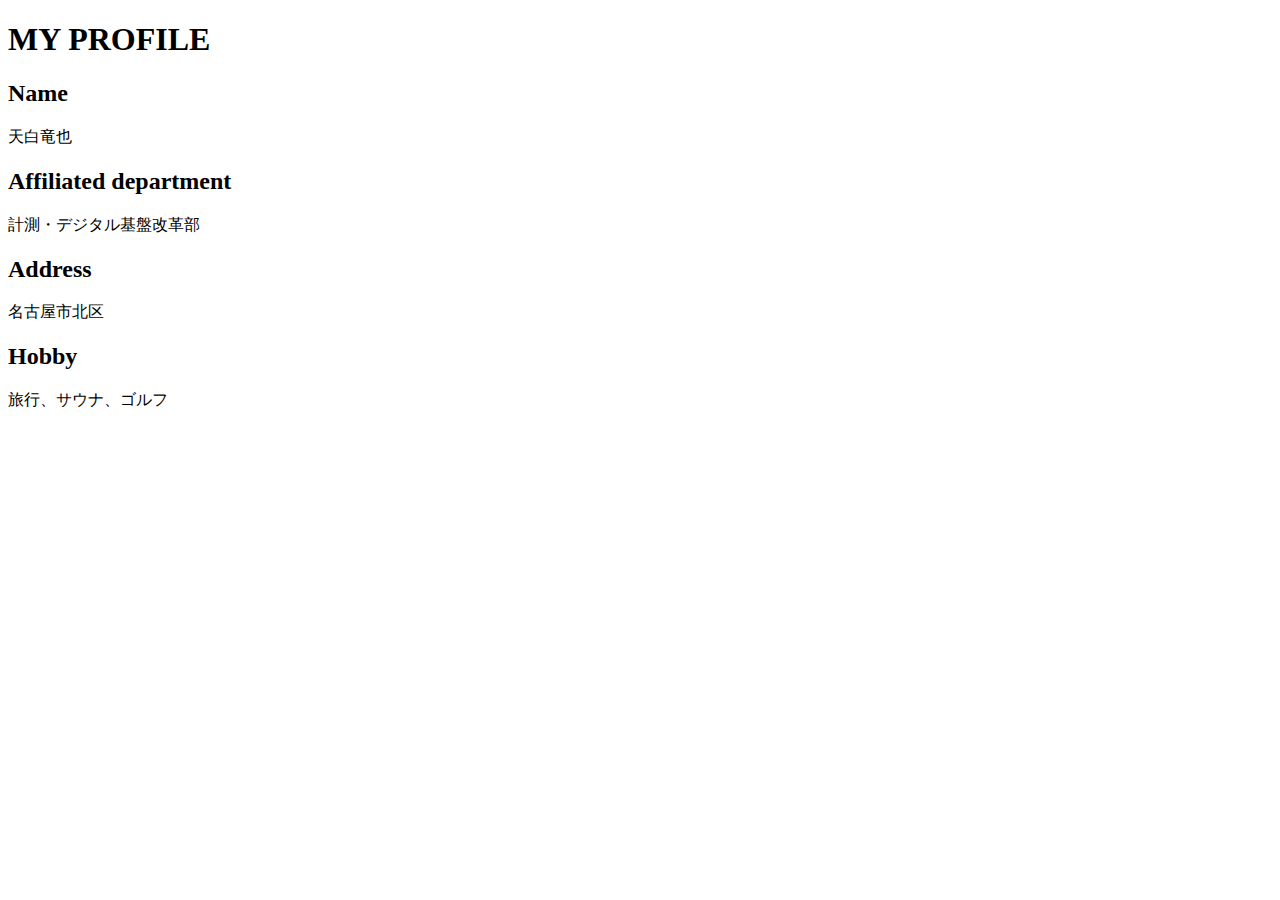
==== PROFILE.html @ 8c1985fe "Create PROFILE.html" ====
<!DOCTYPE html>
  <head>
    <meta charset="utf-8">
    <title>>MY PROFILE</title>
    <link rel="stylesheet" href="../css/style.css">
  </head>

  <body>
      <h1>MY PROFILE</h1>
      <h2>Name</h2>
        <div>
          <p>天白竜也</p>
        </div>
        <h2>Affiliated department</h2>
          <div>
            <p>計測・デジタル基盤改革部</p>
          </div>
          <h2>Address</h2>
            <div>
              <p>名古屋市北区</p>
            </div>
      <h2>Hobby</h2>
        <div>
          <p>旅行、サウナ、ゴルフ</p>
        </div>
  </body>
  
</html>
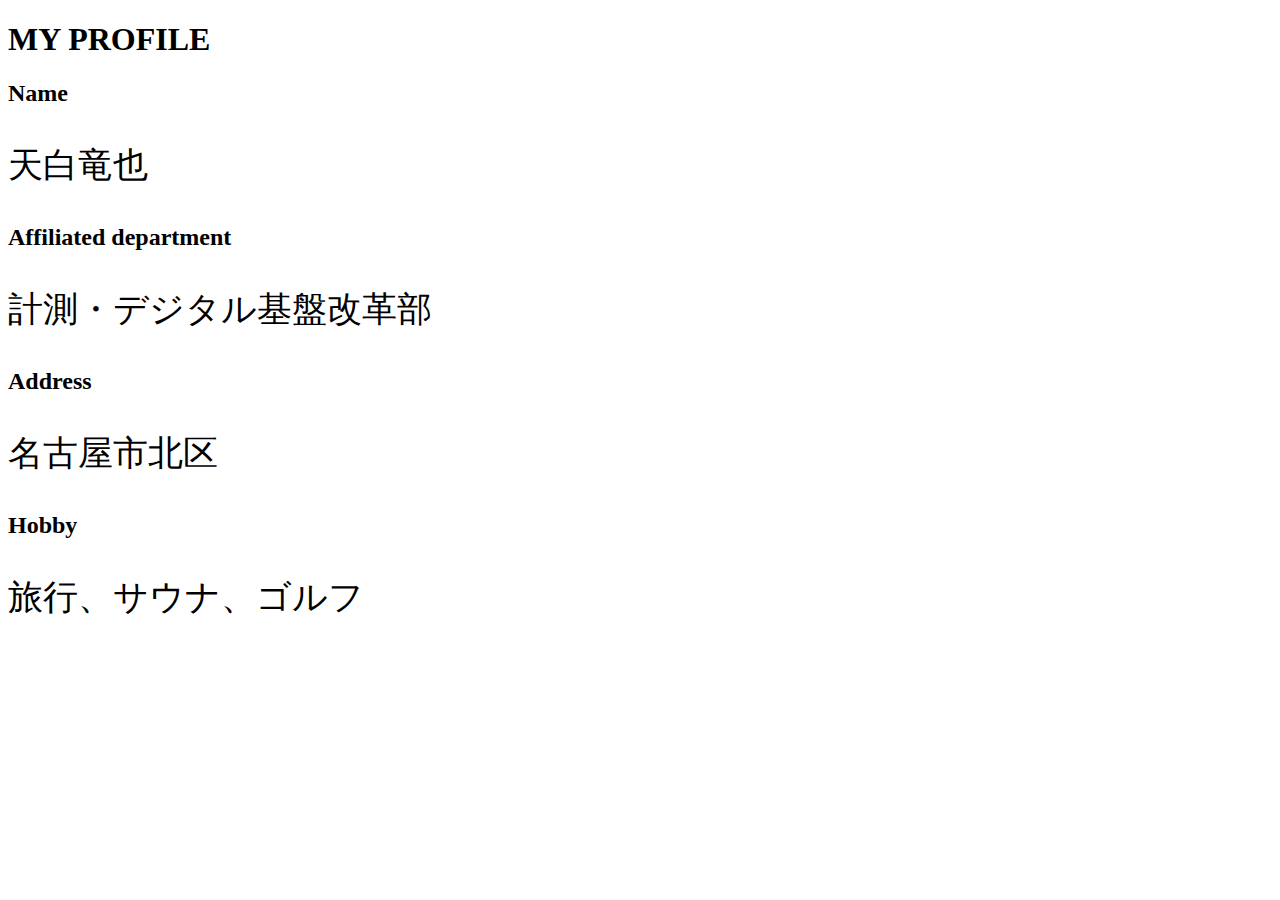
==== commit 580c9bab: "Update PROFILE.html" ====
--- a/PROFILE.html
+++ b/PROFILE.html
@@ -2,7 +2,7 @@
   <head>
     <meta charset="utf-8">
     <title>>MY PROFILE</title>
-    <link rel="stylesheet" href="../css/style.css">
+    <link rel="stylesheet" href="style.css">
   </head>
 
   <body>
--- a/style.css
+++ b/style.css
@@ -0,0 +1,27 @@
+@charset "UTF-8";
+
+/* 外部フォントを取得 */
+@font-face {
+  font-family: "keshinomi";
+  src: url("../fonts/DSEG7-Classic/DSEG7Classic-BoldItalic.ttf");
+}
+
+/*　共通部分
+--------------------------------------- */
+html {
+  font-size: 100%;
+}
+
+img {
+  width: 100%;
+}
+
+img.logo {
+  width: 500px;
+  margin-top: 5px;
+}
+
+p {
+  font-family: "keshinomi";
+  font-size: 35px;
+}
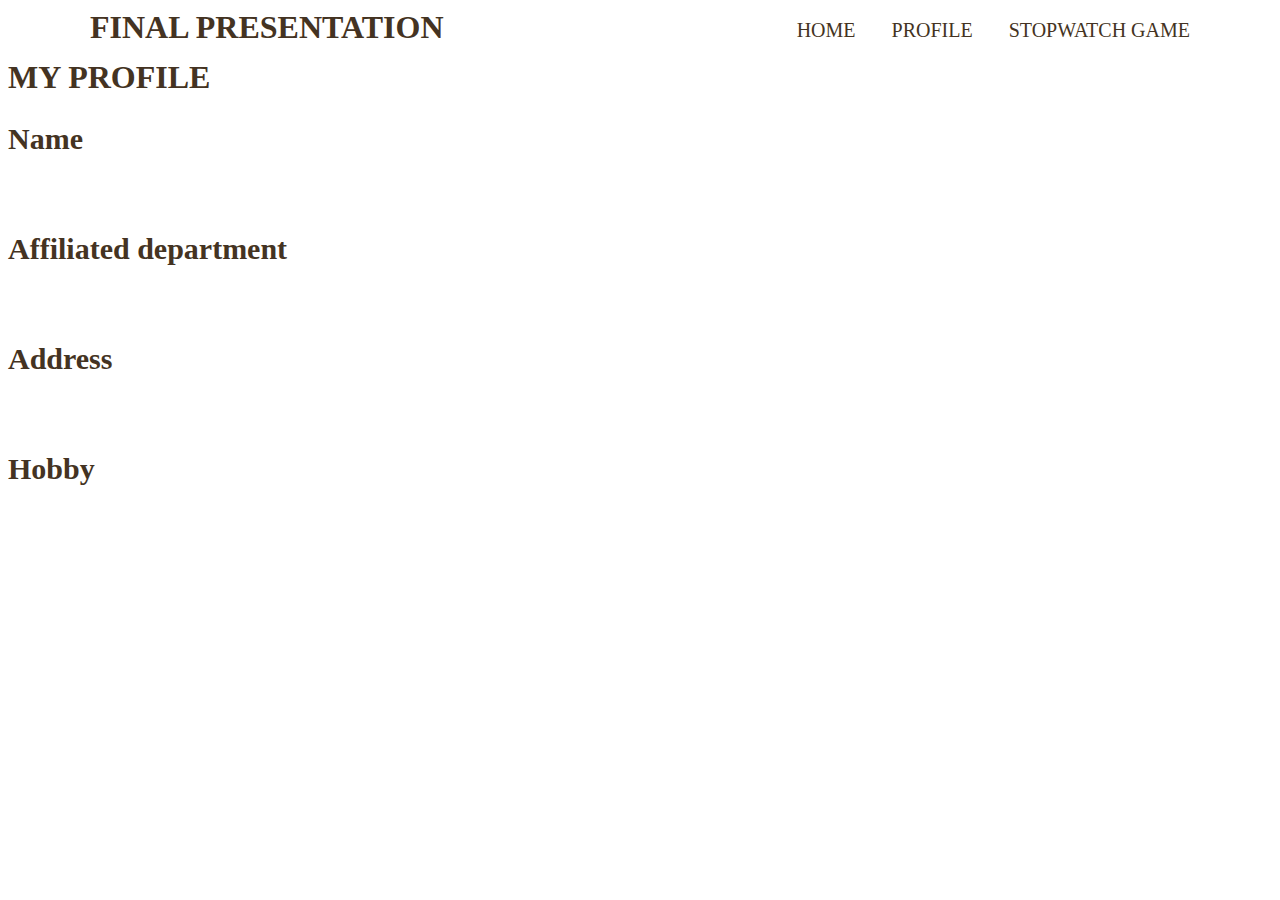
==== commit 26277999: "Update PROFILE.html" ====
--- a/PROFILE.html
+++ b/PROFILE.html
@@ -6,6 +6,17 @@
   </head>
 
   <body>
+    <header class="page-header wrapper">
+      <h1>FINAL PRESENTATION</h1>
+      <nav>
+        <ul class="main-nav">
+          <li><a href="index.html">HOME</a></li>
+          <li><a href="PROFILE.html">PROFILE</a></li>
+          <li><a href="STOPWATCH.html">STOPWATCH GAME</a></li>
+        </ul>
+      </nav>
+    </header>
+    
       <h1>MY PROFILE</h1>
       <h2>Name</h2>
         <div>
@@ -24,5 +35,5 @@
           <p>旅行、サウナ、ゴルフ</p>
         </div>
   </body>
-  
+
 </html>
--- a/style.css
+++ b/style.css
@@ -3,7 +3,7 @@
 /* 外部フォントを取得 */
 @font-face {
   font-family: "keshinomi";
-  src: url("../fonts/DSEG7-Classic/DSEG7Classic-BoldItalic.ttf");
+  src: url("DSEG7Classic-BoldItalic.ttf");
 }
 
 /*　共通部分
@@ -12,8 +12,46 @@
   font-size: 100%;
 }
 
-img {
-  width: 100%;
+body {
+  font-family: "ヒラギノ角ゴ Pro W6", "Yu Gothic UI", "Yu Gothic Medium";
+  line-height: 1.2;
+  color: #432;
+}
+.wrapper {
+  max-width: 1100px;
+  margin: 0 auto;
+}
+
+a {
+  text-decoration: none;
+}
+
+.page-header {
+  display: flex;
+  justify-content: space-between;
+  height: 50px
+}
+
+.home-content {
+  text-align: center;
+  margin-top: 15%;
+}
+
+
+.big-bg {
+  background-size: cover;
+  background-position: center top;
+}
+
+#home {
+  background-image: url(watercolor_00395.jpg);
+  background-size: 50%;
+  background-position: center top;
+  min-height: 90vh;
+  display: flex;
+  align-items: flex-start;
+  justify-content: center;
+  text-align: center;
 }
 
 img.logo {
@@ -21,7 +59,52 @@
   margin-top: 5px;
 }
 
+h1 {
+  margin-top: 0;
+}
+
+h2 {
+  font-size: 30px;
+}
+
 p {
   font-family: "keshinomi";
-  font-size: 35px;
+  font-size: 20px;
+  color: white;
 }
+
+.main-nav {
+  display: flex;
+  font-size: 20px;
+  text-transform: uppercase;
+  margin-top: 34px;
+  list-style: none;
+  margin-top: 10px;
+}
+
+.main-nav li {
+  margin-left: 36px;
+}
+
+.main-nav a {
+  color: #432;
+}
+
+.main-nav a:hover {
+  color: #0bd;
+}
+
+#word {
+  font-size: 40px;
+  color: white;
+}
+
+p.word {
+  font-size: 30px;
+  color: white;
+}
+
+#timer {
+  font-size: 40px;
+  color: white;
+}
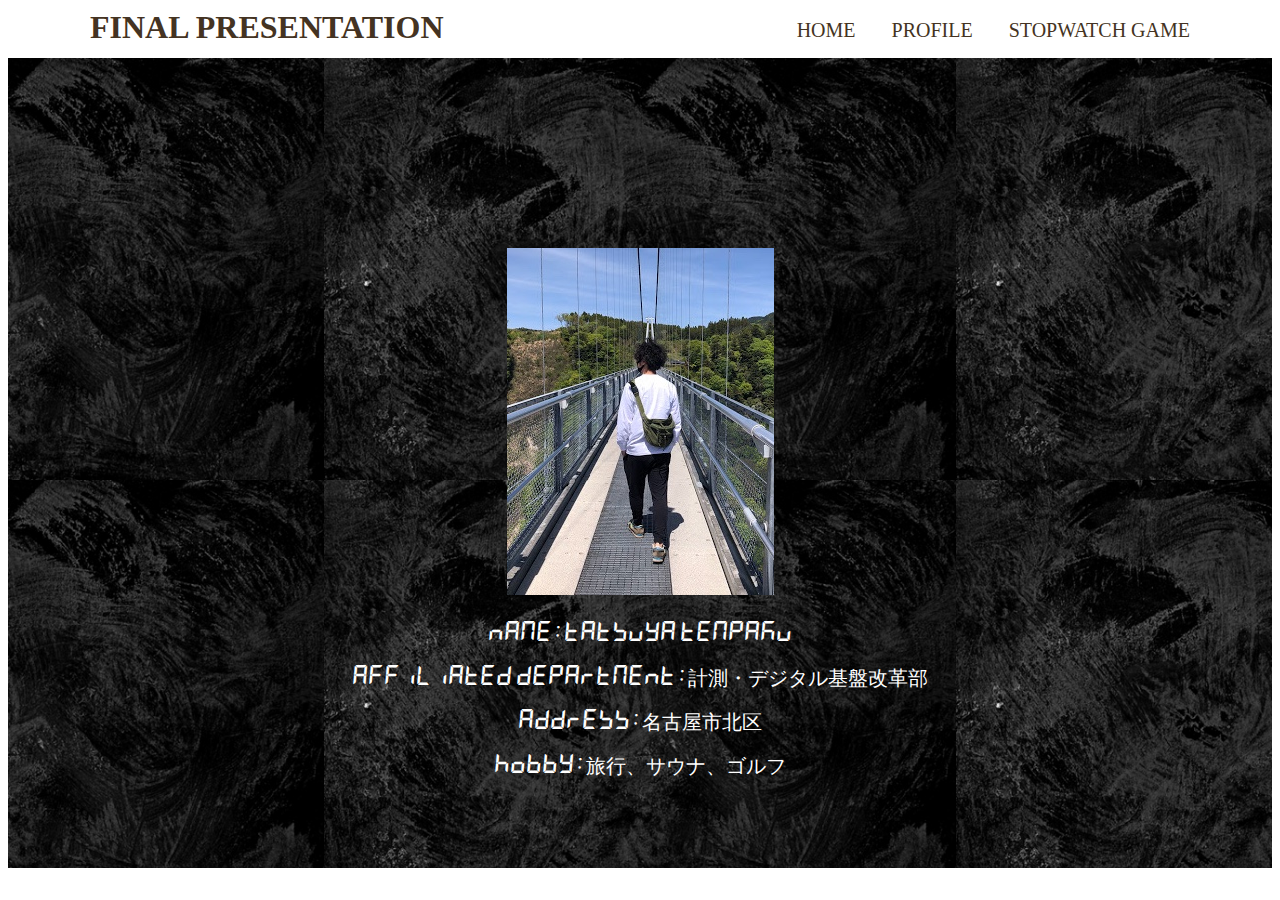
==== commit 6ad92fc7: "Update PROFILE.html" ====
--- a/PROFILE.html
+++ b/PROFILE.html
@@ -16,24 +16,17 @@
         </ul>
       </nav>
     </header>
-    
-      <h1>MY PROFILE</h1>
-      <h2>Name</h2>
-        <div>
-          <p>天白竜也</p>
-        </div>
-        <h2>Affiliated department</h2>
-          <div>
-            <p>計測・デジタル基盤改革部</p>
-          </div>
-          <h2>Address</h2>
-            <div>
-              <p>名古屋市北区</p>
-            </div>
-      <h2>Hobby</h2>
-        <div>
-          <p>旅行、サウナ、ゴルフ</p>
-        </div>
+
+    <div id="home" class="big-bg">
+      <div class="home-content wrapper top-alignment">
+        <img src="Profile-photo.png" alt="自己紹介用画像">
+        <p class="text">NAME  :  TATSUYA TEMPAKU</h2>
+        <p class="text">AFFILIATED DEPARTMENT  :   計測・デジタル基盤改革部</p>
+        <p class="text">ADDRESS  :  名古屋市北区</p>
+        <p class="text">HOBBY  :   旅行、サウナ、ゴルフ</p>
+      </div>
+    </div>
+
   </body>
 
 </html>
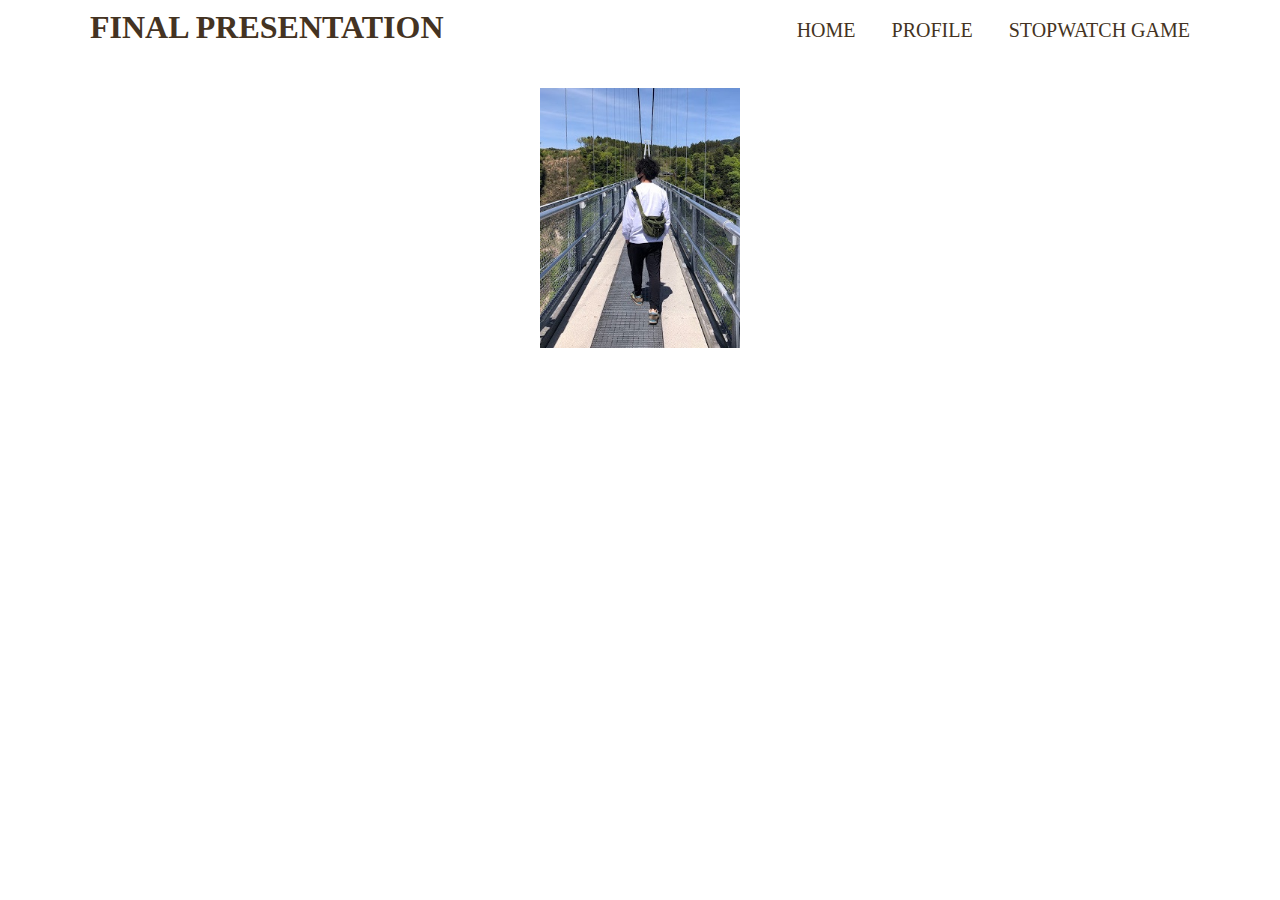
==== commit 267c1a4d: "Update PROFILE.html" ====
--- a/PROFILE.html
+++ b/PROFILE.html
@@ -1,7 +1,7 @@
 <!DOCTYPE html>
   <head>
     <meta charset="utf-8">
-    <title>>MY PROFILE</title>
+    <title>MY PROFILE</title>
     <link rel="stylesheet" href="style.css">
   </head>
 
--- a/style.css
+++ b/style.css
@@ -2,7 +2,7 @@
 
 /* 外部フォントを取得 */
 @font-face {
-  font-family: "keshinomi";
+  font-family: "keshinomi";  /* けしのみ工房様のフォントを使用させていただいております */
   src: url("DSEG7Classic-BoldItalic.ttf");
 }
 
@@ -44,7 +44,7 @@
 }
 
 #home {
-  background-image: url(watercolor_00395.jpg);
+  background-image: url(../img/watercolor_00395.jpg);
   background-size: 50%;
   background-position: center top;
   min-height: 90vh;
@@ -65,11 +65,12 @@
 
 h2 {
   font-size: 30px;
+  display: block;
 }
 
-p {
+p#timer {
   font-family: "keshinomi";
-  font-size: 20px;
+  font-size: 50px;
   color: white;
 }
 
@@ -104,7 +105,32 @@
   color: white;
 }
 
-#timer {
-  font-size: 40px;
+.text {
+  font-size: 25px;
   color: white;
 }
+
+.top-alignment {
+  margin-top: 30px;
+  padding-top: 0;
+}
+
+.middle-alignment {
+  margin-top: 120px;
+  padding-top: 0;
+}
+
+img {
+  width: 200px;
+  height: auto;
+}
+
+#runbtn {
+  width: 200px;
+  padding: 10px;
+}
+
+#resetbtn {
+  width: 200px;
+  padding: 10px;
+}
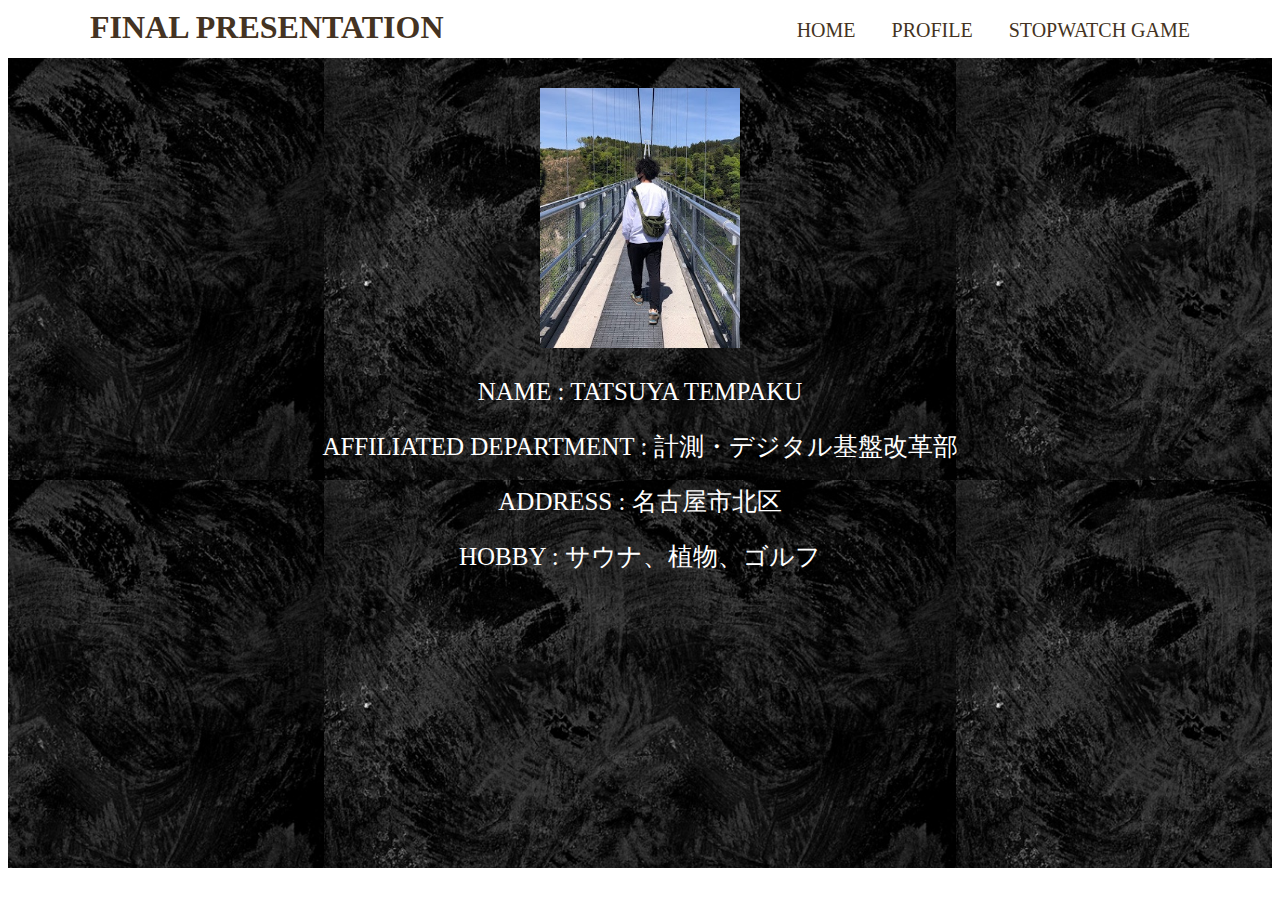
==== commit ca7d21b7: "Update PROFILE.html" ====
--- a/PROFILE.html
+++ b/PROFILE.html
@@ -23,7 +23,7 @@
         <p class="text">NAME  :  TATSUYA TEMPAKU</h2>
         <p class="text">AFFILIATED DEPARTMENT  :   計測・デジタル基盤改革部</p>
         <p class="text">ADDRESS  :  名古屋市北区</p>
-        <p class="text">HOBBY  :   旅行、サウナ、ゴルフ</p>
+        <p class="text">HOBBY  :   サウナ、植物、ゴルフ</p>
       </div>
     </div>
 
--- a/style.css
+++ b/style.css
@@ -44,7 +44,7 @@
 }
 
 #home {
-  background-image: url(../img/watercolor_00395.jpg);
+  background-image: url(watercolor_00395.jpg);
   background-size: 50%;
   background-position: center top;
   min-height: 90vh;
